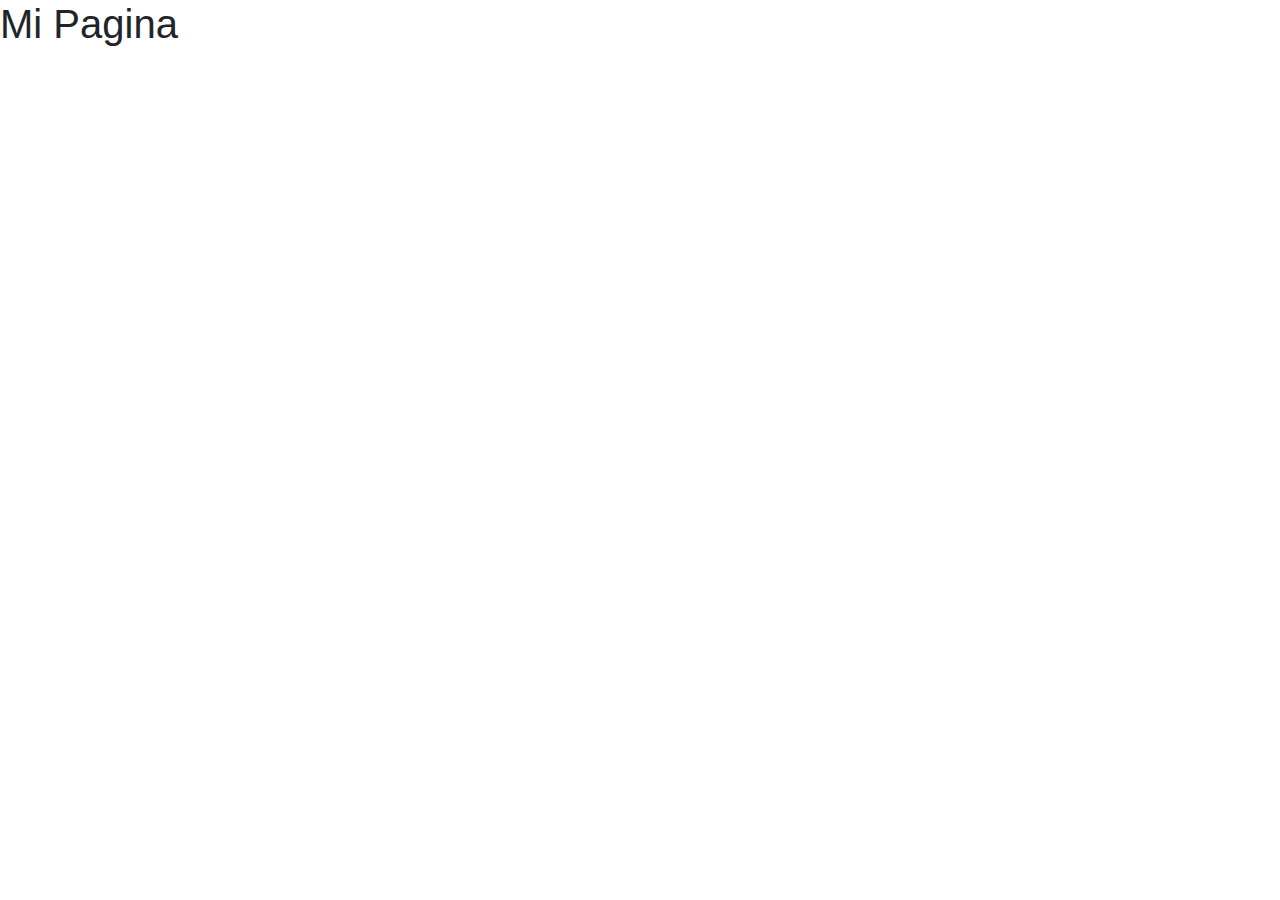
==== index.html @ 380ef6a0 "first commit" ====
<!doctype html>
<html>
  <head>
    <meta charset="utf-8">
    <meta name="viewport" content="width=device-width, minimum-scale=1.0, initial-scale=1, maximum-scale=1.0, user-scalable=no">
    <title>Titulo de Pagina</title>
    <link rel="stylesheet" href="https://stackpath.bootstrapcdn.com/bootstrap/4.5.0/css/bootstrap.min.css">
    <link rel="stylesheet" href="style.css">
    
  </head>
  <body>
    <h1>Mi Pagina</h1>
  </body>
</html>
---- style.css ----
html,body{height:100%}
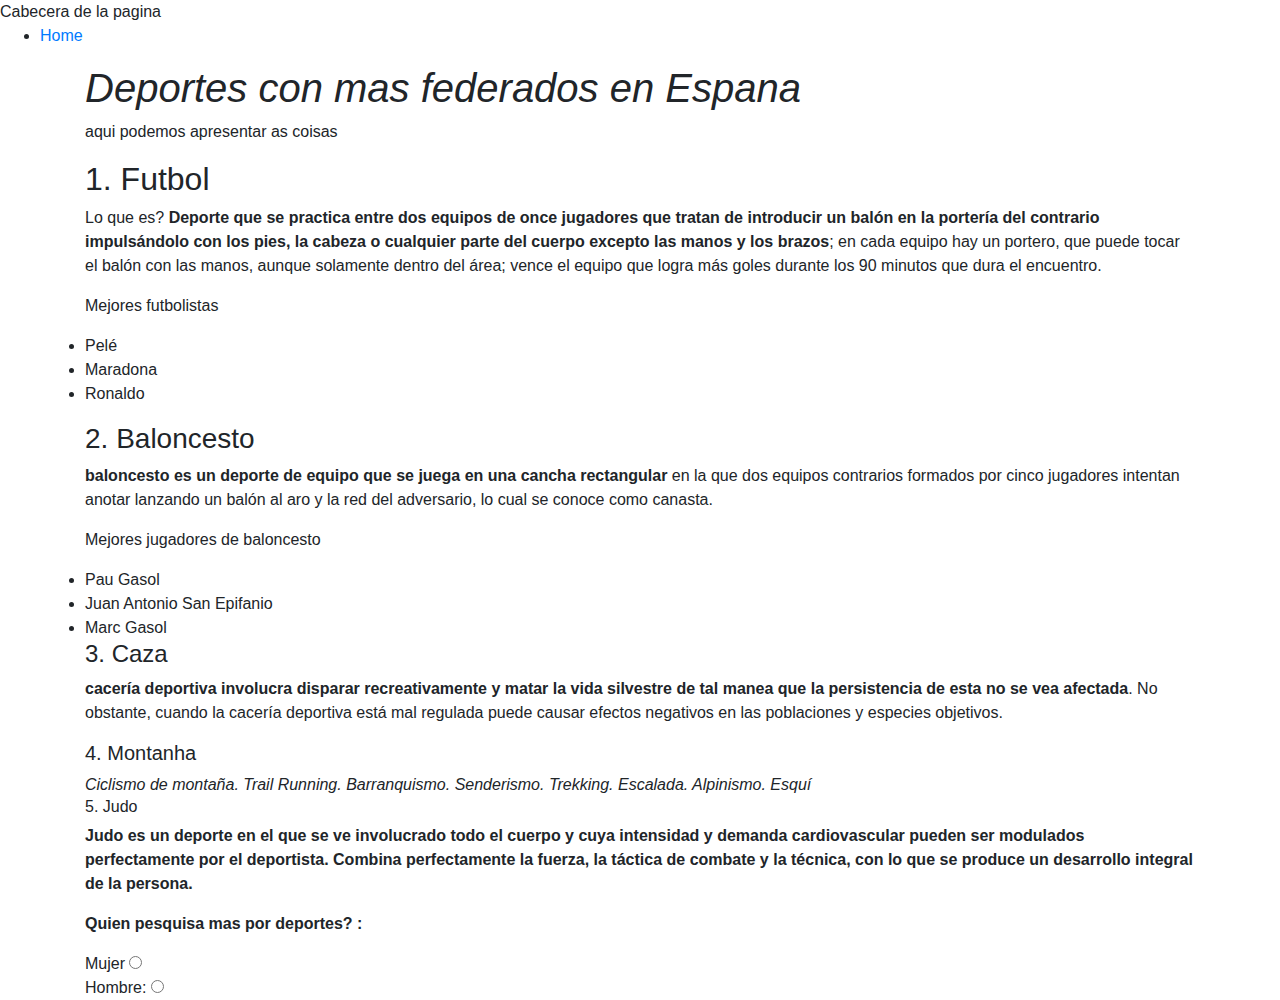
==== commit a4f3c7b4: "commit" ====
--- a/index.html
+++ b/index.html
@@ -5,10 +5,81 @@
     <meta name="viewport" content="width=device-width, minimum-scale=1.0, initial-scale=1, maximum-scale=1.0, user-scalable=no">
     <title>Titulo de Pagina</title>
     <link rel="stylesheet" href="https://stackpath.bootstrapcdn.com/bootstrap/4.5.0/css/bootstrap.min.css">
-    <link rel="stylesheet" href="style.css">
+    <link rel="stylesheet" href="../css/style.css">
     
   </head>
+
+
   <body>
-    <h1>Mi Pagina</h1>
+
+    <header id="cabecera"> Cabecera de la pagina</header>
+
+    <nav> 
+         <ul>
+            <li> 
+                <a href="index.html"> Home </a>
+             </li>
+         </ul>
+    </nav>
+
+    <main class="container">
+    
+               <div><h1><i> Deportes con mas federados en Espana</i> </h1> </div>
+               <p> aqui podemos apresentar as coisas</p>
+               <h2>1. Futbol</h2>
+               <p> Lo que es? <strong>Deporte que se practica entre dos equipos de once jugadores que tratan de introducir un
+                balón en la portería del contrario impulsándolo con los pies, la cabeza o cualquier parte del 
+                cuerpo excepto las manos y los brazos</strong>; en cada equipo hay un portero, que puede tocar el
+                balón con las manos, aunque solamente dentro del área; vence el equipo que logra más 
+                goles durante los 90 minutos que dura el encuentro.
+               <p> Mejores futbolistas </p>
+                <li>Pelé</li> 
+                <li>Maradona</li> 
+                <li>Ronaldo</li> </p>
+
+
+               <h3>2. Baloncesto</h3>
+               <p><strong> baloncesto es un deporte de equipo que se juega en una cancha rectangular</strong>
+                en la que dos equipos contrarios formados por cinco jugadores intentan anotar 
+                lanzando un balón al aro y la red del adversario, lo cual se conoce como canasta.
+                <p> Mejores jugadores de baloncesto</p>
+                <li>Pau Gasol</li>
+                <li>Juan Antonio San Epifanio</li>
+                <li> Marc Gasol</li>
+
+               
+               <h4>3. Caza</h4>
+               <p> <strong> cacería deportiva involucra disparar recreativamente y matar la vida silvestre de tal 
+                manea que la persistencia de esta no se vea afectada</strong>. No obstante, cuando la cacería
+                deportiva está mal regulada puede causar efectos negativos en las poblaciones y especies
+                objetivos.
+               </p>
+               <h5>4. Montanha</h5>
+               <i>Ciclismo de montaña.
+                Trail Running.
+                Barranquismo.
+                Senderismo.
+                Trekking.
+                Escalada.
+                Alpinismo.
+                Esquí</i>
+
+
+
+               <h6>5. Judo</h6>
+               <p><strong> Judo es un deporte en el que se ve involucrado todo el cuerpo y cuya intensidad y
+                demanda cardiovascular pueden ser modulados perfectamente por el deportista.
+                Combina perfectamente la fuerza, la táctica de combate y la técnica, con lo que se
+                produce un desarrollo integral de la persona.</strong>
+               </p>
+               <p></p>
+
+
+
+               <P><strong> Quien pesquisa mas por deportes? : </strong></P>
+               <fieldset>
+                Mujer <input type="radio" name="citizenship" id="sexo" /><br />
+                Hombre: <input type="radio" name="citizenship" id="sexo" /><br />
+            </fieldset>
   </body>
 </html>